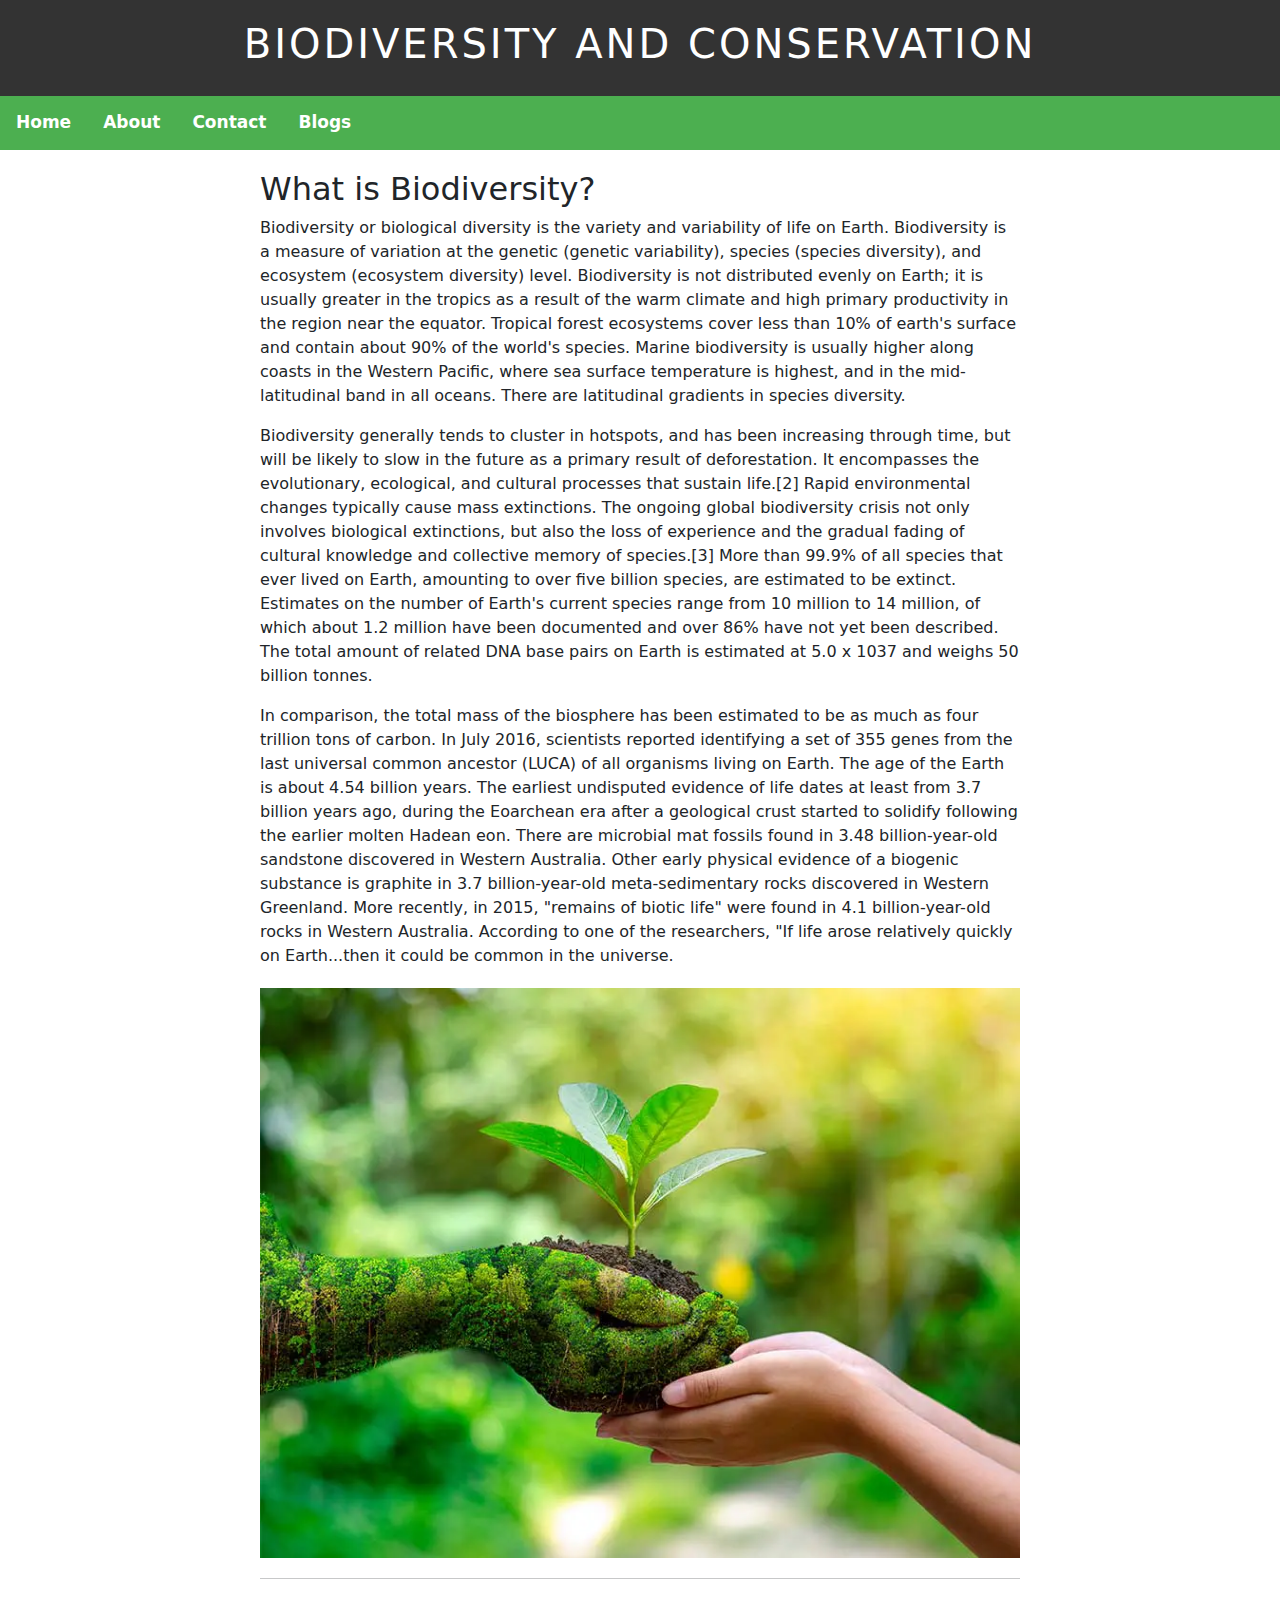
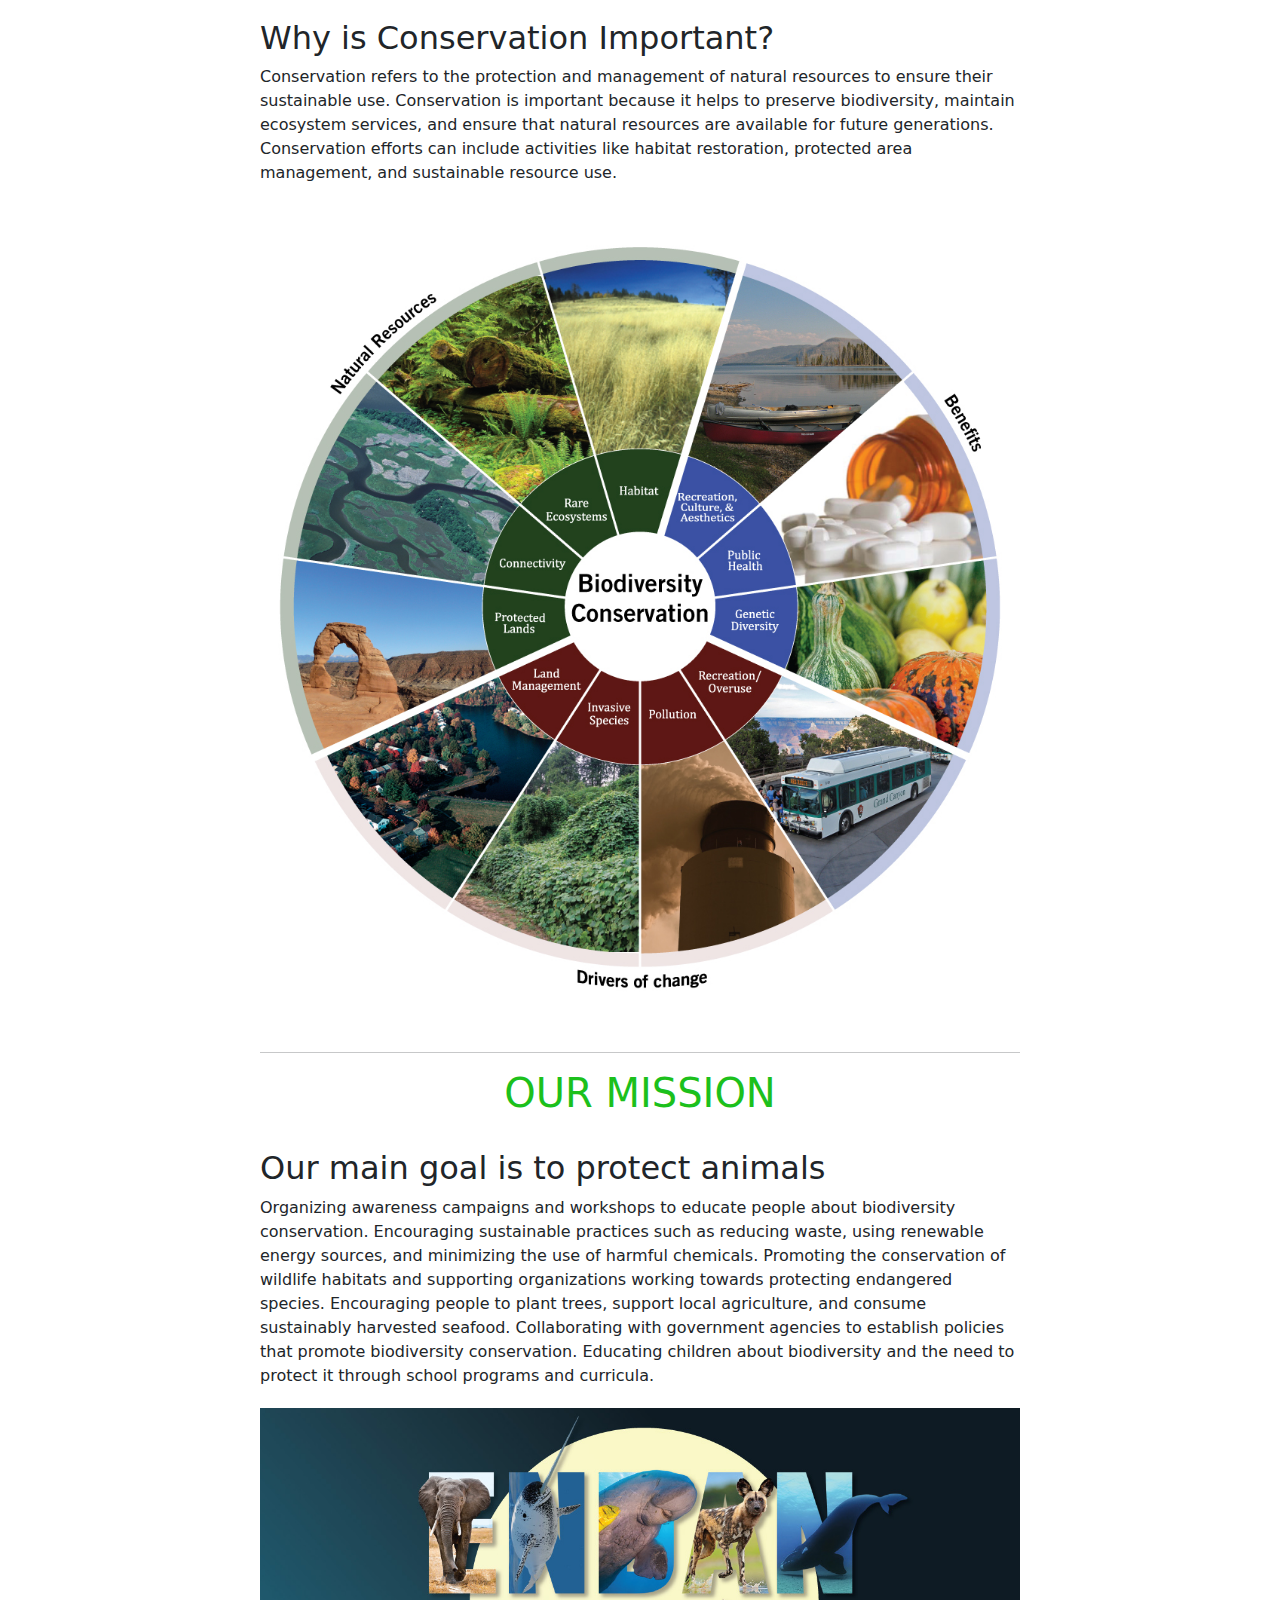
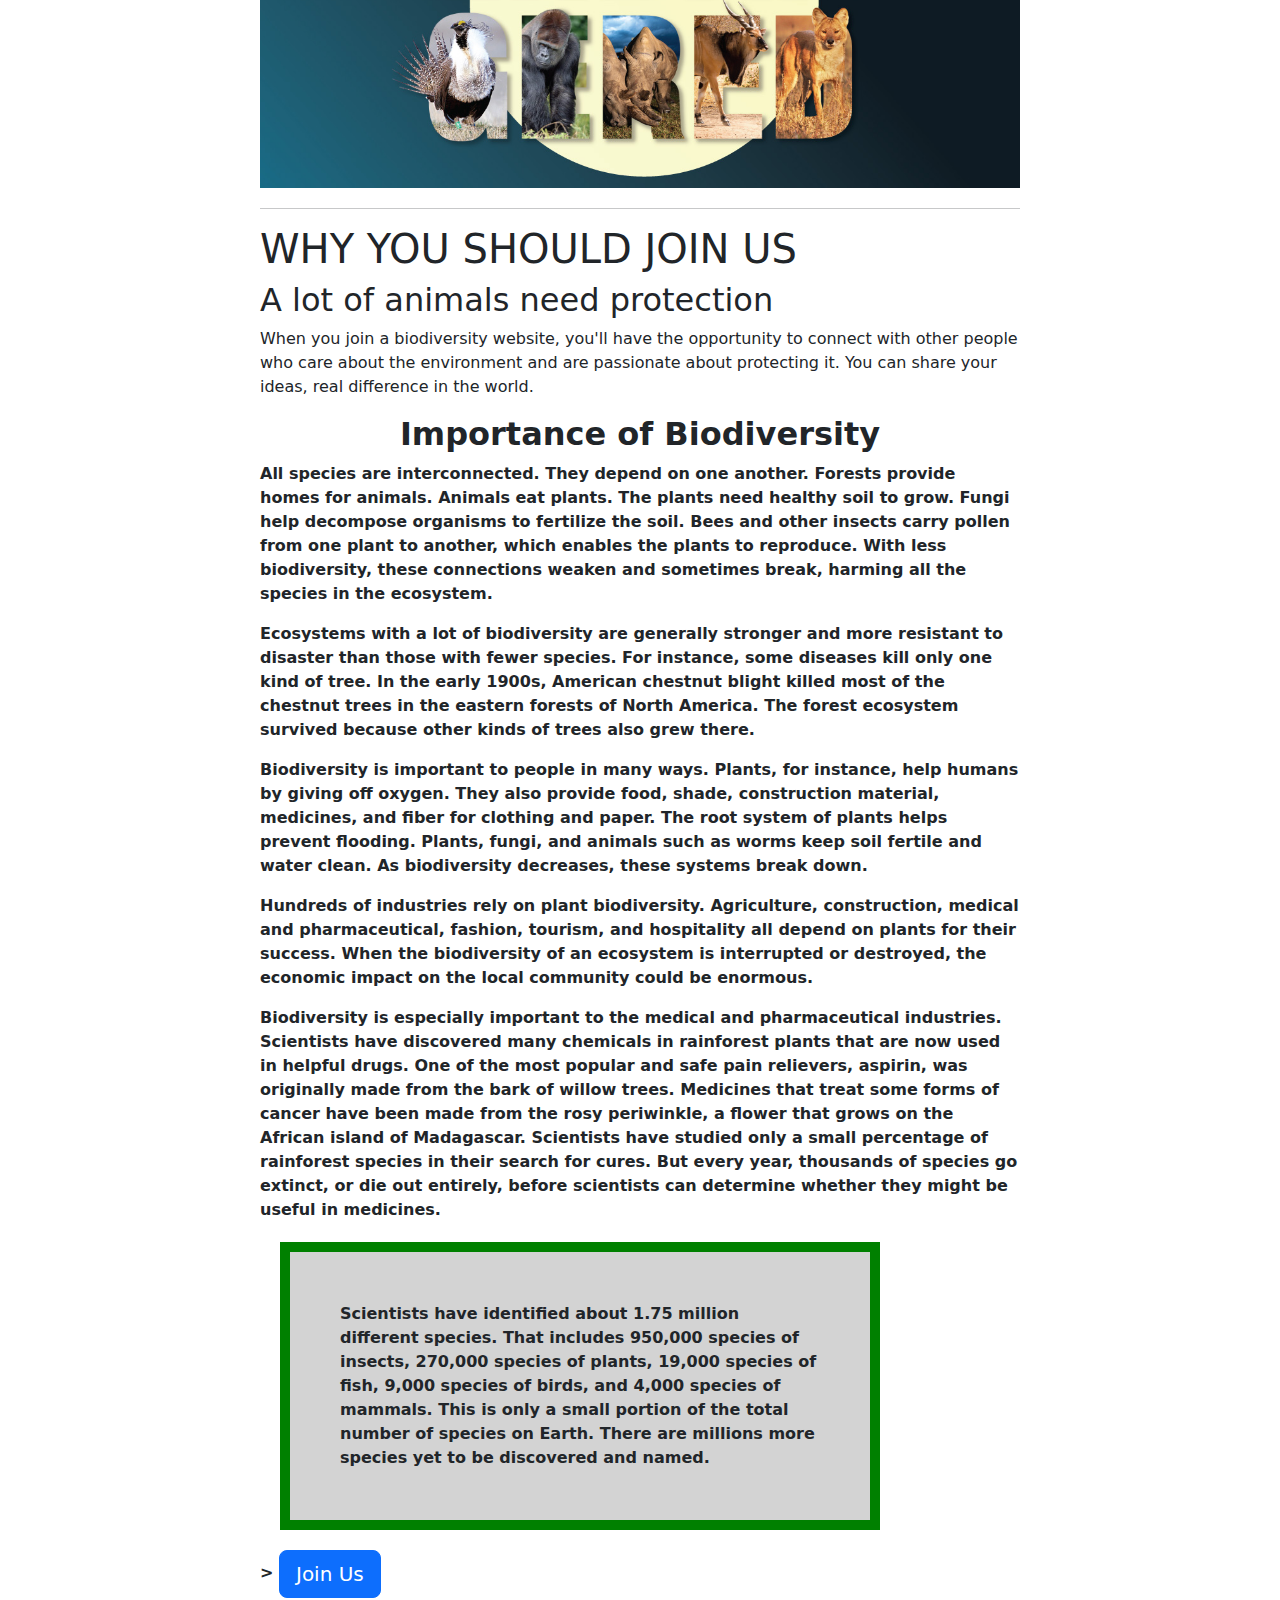
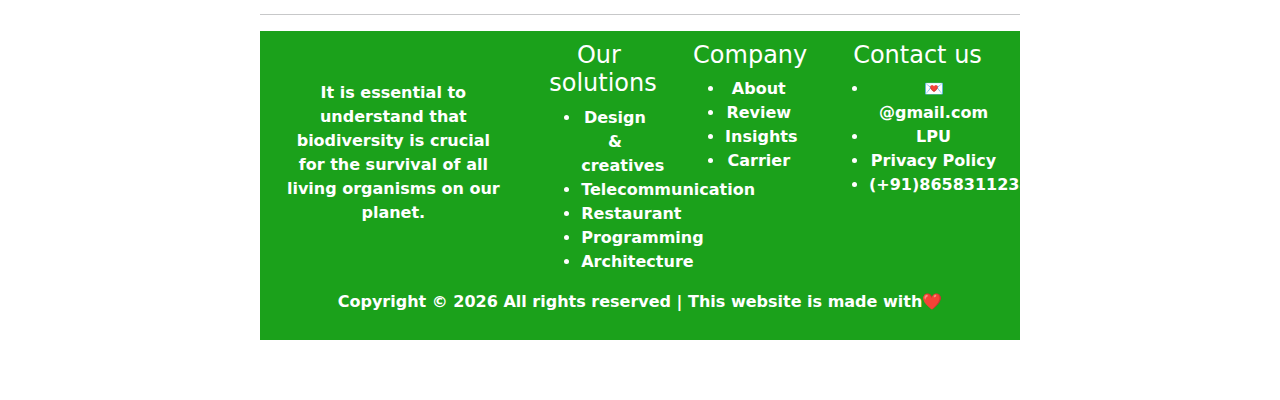
==== index.html @ 7ec9c861 "Add files via upload" ====
<!DOCTYPE html>
<html lang="en">
  <head>
    <meta charset="UTF-8" />
    <meta name="viewport" content="width=device-width, initial-scale=1.0" />
    <meta http-equiv="X-UA-Compatible" content="ie=edge" />
    <title>Biodiversity and Conservation</title>
    <link rel="stylesheet" href="style.css" />
    <link href="https://cdn.jsdelivr.net/npm/bootstrap@5.3.0-alpha3/dist/css/bootstrap.min.css" rel="stylesheet">
    <link href="https://getbootstrap.com/docs/5.3/assets/css/docs.css" rel="stylesheet">
  </head>
  <style>
    .important{
      background-color: lightgrey;
  width: 600px;
  border: 10px solid green;
  padding: 50px;
  margin: 20px;
    }
  </style>
 
  <body>
    <header>
      <h1>Biodiversity and Conservation</h1>
    </header>
    <nav>
      <a href="#">Home</a>
      <a href="">About</a>
      <a href="contact us.html">Contact</a>
      <a href="#">Blogs</a>
      
    </nav>
    <main>
      <section>
        <h2>What is Biodiversity?</h2>

        <p>
          Biodiversity or biological diversity is the variety and variability of
          life on Earth. Biodiversity is a measure of variation at the genetic
          (genetic variability), species (species diversity), and ecosystem
          (ecosystem diversity) level. Biodiversity is not distributed evenly
          on Earth; it is usually greater in the tropics as a result of the warm
          climate and high primary productivity in the region near the equator.
          Tropical forest ecosystems cover less than 10% of earth's surface and
          contain about 90% of the world's species. Marine biodiversity is
          usually higher along coasts in the Western Pacific, where sea surface
          temperature is highest, and in the mid-latitudinal band in all oceans.
          There are latitudinal gradients in species diversity.<p> Biodiversity
          generally tends to cluster in hotspots, and has been increasing
          through time, but will be likely to slow in the future as a primary
          result of deforestation. It encompasses the evolutionary, ecological,
          and cultural processes that sustain life.[2] Rapid environmental
          changes typically cause mass extinctions. The ongoing global
          biodiversity crisis not only involves biological extinctions, but also
          the loss of experience and the gradual fading of cultural knowledge
          and collective memory of species.[3] More than 99.9% of all species
          that ever lived on Earth, amounting to over five billion species, are
          estimated to be extinct. Estimates on the number of Earth's current
          species range from 10 million to 14 million, of which about 1.2
          million have been documented and over 86% have not yet been described.
          The total amount of related DNA base pairs on Earth is estimated at
          5.0 x 1037 and weighs 50 billion tonnes.</p> In comparison, the total mass
          of the biosphere has been estimated to be as much as four trillion
          tons of carbon. In July 2016, scientists reported identifying a set of
          355 genes from the last universal common ancestor (LUCA) of all
          organisms living on Earth. The age of the Earth is about 4.54 billion
          years. The earliest undisputed evidence of life dates at least from
          3.7 billion years ago, during the Eoarchean era after a geological
          crust started to solidify following the earlier molten Hadean eon.
          There are microbial mat fossils found in 3.48 billion-year-old
          sandstone discovered in Western Australia. Other early physical
          evidence of a biogenic substance is graphite in 3.7 billion-year-old
          meta-sedimentary rocks discovered in Western Greenland. More recently,
          in 2015, "remains of biotic life" were found in 4.1 billion-year-old
          rocks in Western Australia. According to one of the researchers, "If
          life arose relatively quickly on Earth...then it could be common in
          the universe.
        </p>
        <img src="image/services1.png" alt="Biodiversity" /><hr>
      </section>
      <section>
        <h2>Why is Conservation Important?</h2>
        <p>
          Conservation refers to the protection and management of natural
          resources to ensure their sustainable use. Conservation is important
          because it helps to preserve biodiversity, maintain ecosystem
          services, and ensure that natural resources are available for future
          generations. Conservation efforts can include activities like habitat
          restoration, protected area management, and sustainable resource use.
        </p><br>
        <img src="image/convervation.png" alt="Conservation" />
        <br><hr>
        <h1 style="color: rgb(28, 192, 28);"><center>OUR MISSION
        </h1><br>
        <h2>Our main goal is to protect animals</h2>
        <p>Organizing awareness campaigns and workshops to educate people about biodiversity conservation. Encouraging sustainable practices such as reducing waste, using renewable energy sources, and minimizing the use of harmful chemicals. Promoting the conservation of wildlife habitats and supporting organizations
           working towards protecting endangered species. 
           Encouraging people to plant trees, support local agriculture,
            and consume sustainably harvested seafood. Collaborating with 
            government agencies to establish policies that promote biodiversity
             conservation. Educating children about biodiversity and the need 
             to protect it through school programs and curricula.</p>
             <img src="image/protect animal.jpeg"><hr>
             <h1>WHY YOU SHOULD JOIN US<h1>
              <h2>A lot of animals need protection</h2>
              <p>When you join a biodiversity website,
                 you'll have the opportunity to connect with other
                  people who care about the environment and are passionate 
                  about protecting it. 
                You can share your ideas,
                real difference in the world.</p>
                <h2><center><b>Importance of Biodiversity</h2>
                  <p>All species are interconnected. They depend on one another. Forests provide homes for animals. Animals eat plants. The plants need healthy soil to grow. Fungi help decompose organisms to fertilize the soil. Bees and other insects carry pollen from one plant to another, which enables the plants to reproduce. With less biodiversity, these connections weaken and sometimes break, harming all the species in the ecosystem.</p>
                <p>Ecosystems with a lot of biodiversity are generally stronger and more resistant to disaster than those with fewer species. For instance, some diseases kill only one kind of tree. In the early 1900s, American chestnut blight killed most of the chestnut trees in the eastern forests of North America. The forest ecosystem survived because other kinds of trees also grew there.
                </p>
                <p>Biodiversity is important to people in many ways. Plants, for instance, help humans by giving off oxygen. They also provide food, shade, construction material, medicines, and fiber for clothing and paper. The root system of plants helps prevent flooding. Plants, fungi, and animals such as worms keep soil fertile and water clean. As biodiversity decreases, these systems break down.
                </p>
                <p>Hundreds of industries rely on plant biodiversity. Agriculture, construction, medical and pharmaceutical, fashion, tourism, and hospitality all depend on plants for their success. When the biodiversity of an ecosystem is interrupted or destroyed, the economic impact on the local community could be enormous.</p>
                <p>Biodiversity is especially important to the medical and pharmaceutical industries. Scientists have discovered many chemicals in rainforest plants that are now used in helpful drugs. One of the most popular and safe pain relievers, aspirin, was originally made from the bark of willow trees.
                   Medicines that treat some forms of cancer have 
                   been made from the rosy periwinkle, a flower that grows on the African island of Madagascar. Scientists 
                   have studied only a small percentage of rainforest species in their search for cures. But every year,
                    thousands of species go extinct, or die out entirely, before scientists can determine whether they might be useful in medicines.</p>
                    <div class="important">Scientists have identified about 1.75 million different species. That includes 950,000 species of insects, 270,000 species of plants, 19,000 species of fish, 9,000 species of birds, and 4,000 species of mammals. This is only a small portion of the total number of species on Earth. There are millions more species yet to be discovered and named.

                    </div>>
                <button type="button" class="btn btn-primary btn-lg">Join Us</button>
                <!--footer starts here-->
                <br><hr>
                <footer>
                <div class="footer-area">
                <div class="footer-area footer-padding">
                  <div class="container">
                    <div class="row justify-content-between">
                      <div class="col-xl-4 col-lg-3 col-md-8 col-sm-8">
                        <div class="single-footer-caption mb-50">
                          <div class="single-footer-caption mb-30">
                            <!-- logo -->
                            <div class="footer-logo mb-35">
                              <a href="index.html"
                                ><img src="assets/img/logo/logo2_footer.png" alt=""
                              /></a>
                            </div>
                            <div class="footer-tittle">
                              <div class="footer-pera">
                                <p>
                                  It is essential to understand that biodiversity is
                                  crucial for the survival of all living organisms on
                                  our planet.
                                </p>
                              </div>
                            </div>
                            <!-- social -->
                            <div class="footer-social">
                              <a href="#"><i class="fab fa-twitter"></i></a>
                              <a href="https://bit.ly/sai4ull"
                                ><i class="fab fa-facebook-f"></i
                              ></a>
                              <a href="#"><i class="fab fa-pinterest-p"></i></a>
                            </div>
                          </div>
                        </div>
                      </div>
                      <div class="col-xl-2 col-lg-3 col-md-4 col-sm-4">
                        <div class="single-footer-caption mb-50">
                          <div class="footer-tittle">
                            <h4>Our solutions</h4>
                            <ul>
                              <li><a >Design & creatives</a></li>
                              <li><a >Telecommunication</a></li>
                              <li><a >Restaurant</a></li>
                              <li><a >Programming</a></li>
                              <li><a >Architecture</a></li>
                            </ul>
                          </div>
                        </div>
                      </div>
                      <div class="col-xl-2 col-lg-2 col-md-4 col-sm-4">
                        <div class="single-footer-caption mb-50">
                          <div class="footer-tittle">
                            <h4>Company</h4>
                            <ul>
                              <li><a >About</a></li>
                              <li><a >Review</a></li>
                              <li><a >Insights</a></li>
                              <li><a >Carrier</a></li>
                            </ul>
                          </div>
                        </div>
                      </div>
                      <div class="col-xl-3 col-lg-4 col-md-6 col-sm-4">
                        <div class="single-footer-caption mb-50">
                          <div class="footer-tittle">
                            <h4>Contact us</h4>
                            <ul>
                              <li><a >💌@gmail.com</a></li>
                              <li><a >LPU</a></li>
                              <li><a >Privacy Policy</a></li>
                              <li class="number"><a>(+91)8658311234</a></li>
                            </ul>
                          </div>
                        </div>
                      </div>
                    </div>
                  </div>
                </div>
                <!-- footer-bottom area -->
                <div class="footer-bottom-area">
                  <div class="container">
                    <div class="footer-border">
                      <div class="row d-flex align-items-center">
                        <div class="col-xl-12">
                          <div class="footer-copy-right text-center">
                            <p>
                              <!-- Link back to Colorlib can't be removed. Template is licensed under CC BY 3.0. -->
                              Copyright &copy;
                              <script>
                                document.write(new Date().getFullYear());
                              </script>
                              All rights reserved | This website is made with❤️
                              <i class="fa fa-heart" aria-hidden="true"></i>
                            </p>
                          </div>
                        </div>
                      </div>
                    </div>
                  </div>
                </div>
              </div>
      </section>
    </main>
  </body>
</html>
---- style.css ----
body {
  font-family: sans-serif;
  margin: 0;
}

header {
  background-color: #333;
  color: #fff;
  text-align: center;
  padding: 20px;
  font-size: 30px;
  text-transform: uppercase;
  letter-spacing: 3px;
}

nav {
  background-color: #4caf50;
  overflow: hidden;
}

nav a {
  float: left;
  display: block;
  color: white;
  text-align: center;
  padding: 14px 16px;
  text-decoration: none;
  font-size: 17px;
  font-weight: bold;
  transition: background-color 0.3s;
}

nav a:hover {
  background-color: #ddd;
  color: black;
}

main {
  max-width: 800px;
  margin: 0 auto;
  padding: 20px;
}

section {
  margin-bottom: 40px;
}

h2 {
  font-size: 24px;
  margin-bottom: 20px;
}

img {
  max-width: 100%;
  display: block;
  margin: 20px auto;
}

footer {
  background-color: rgb(27, 161, 27);
  color: #fff;
  text-align: center;
  padding: 10px;
}
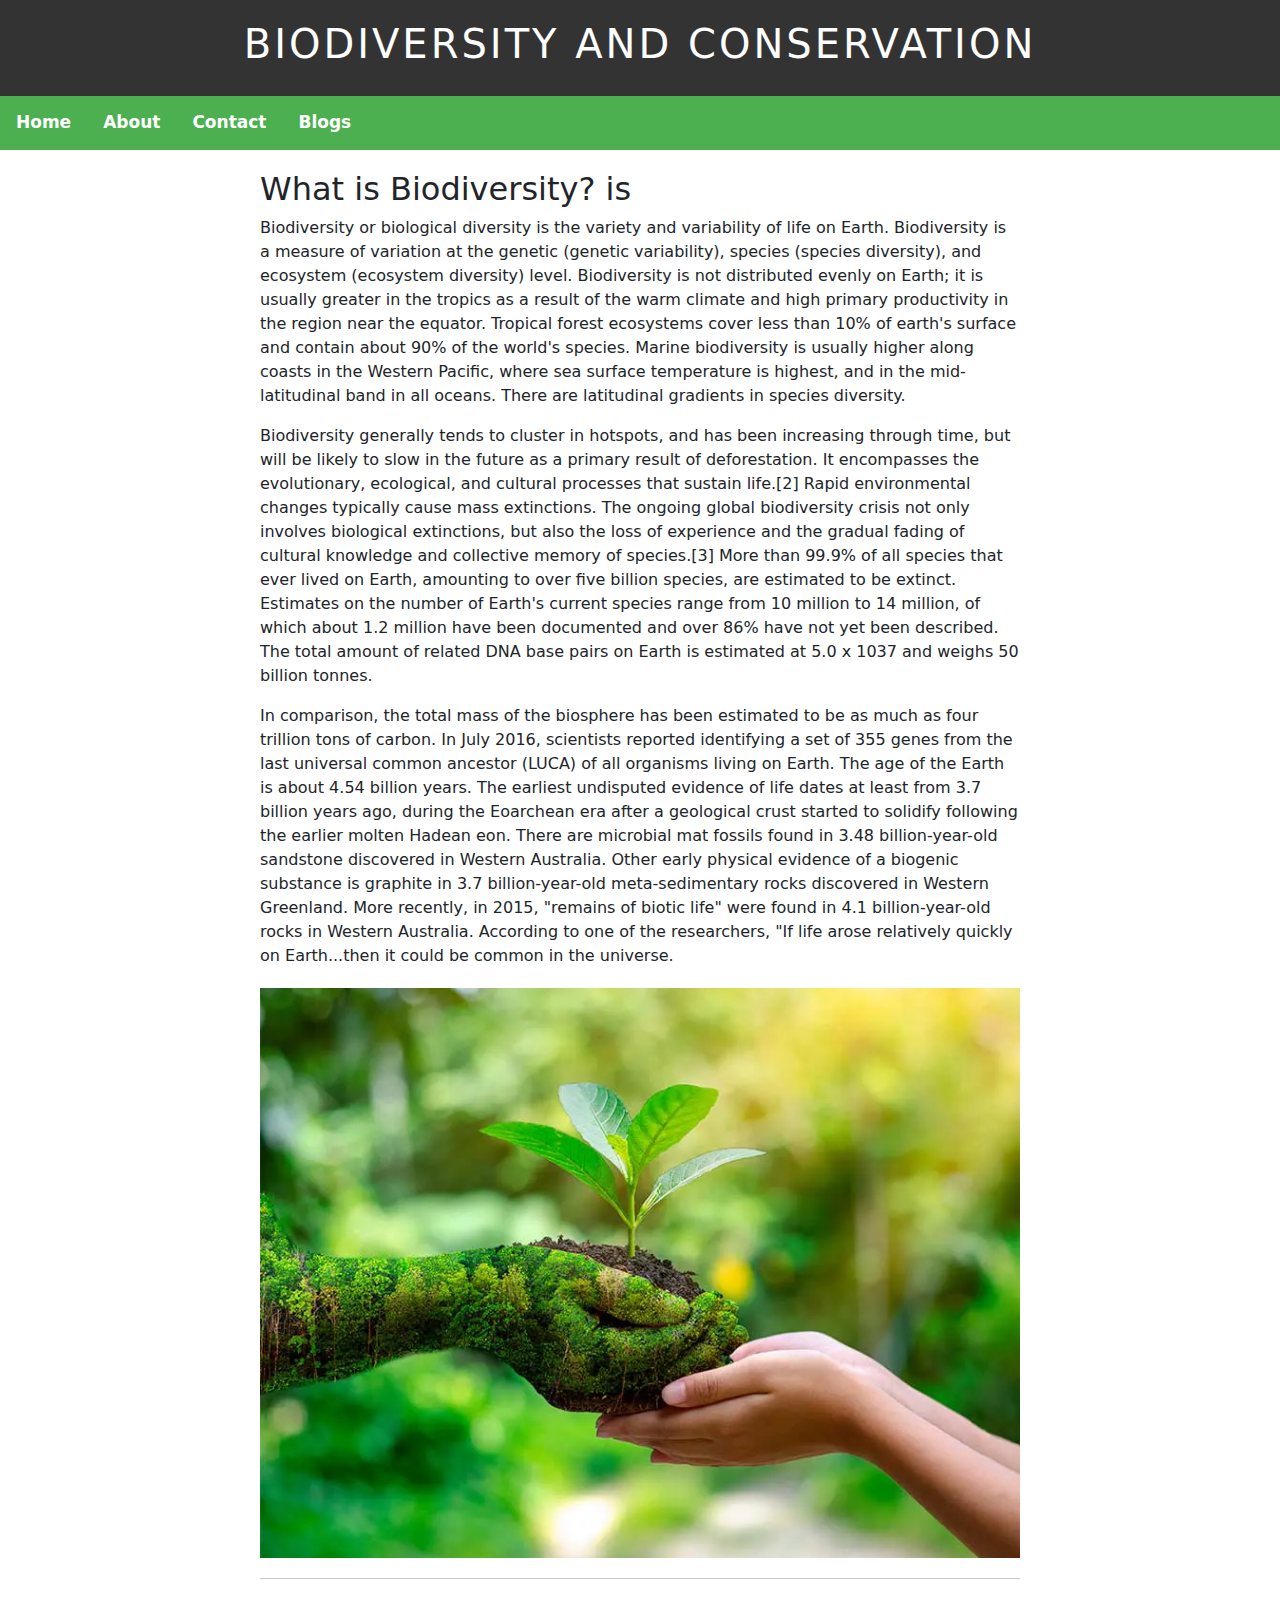
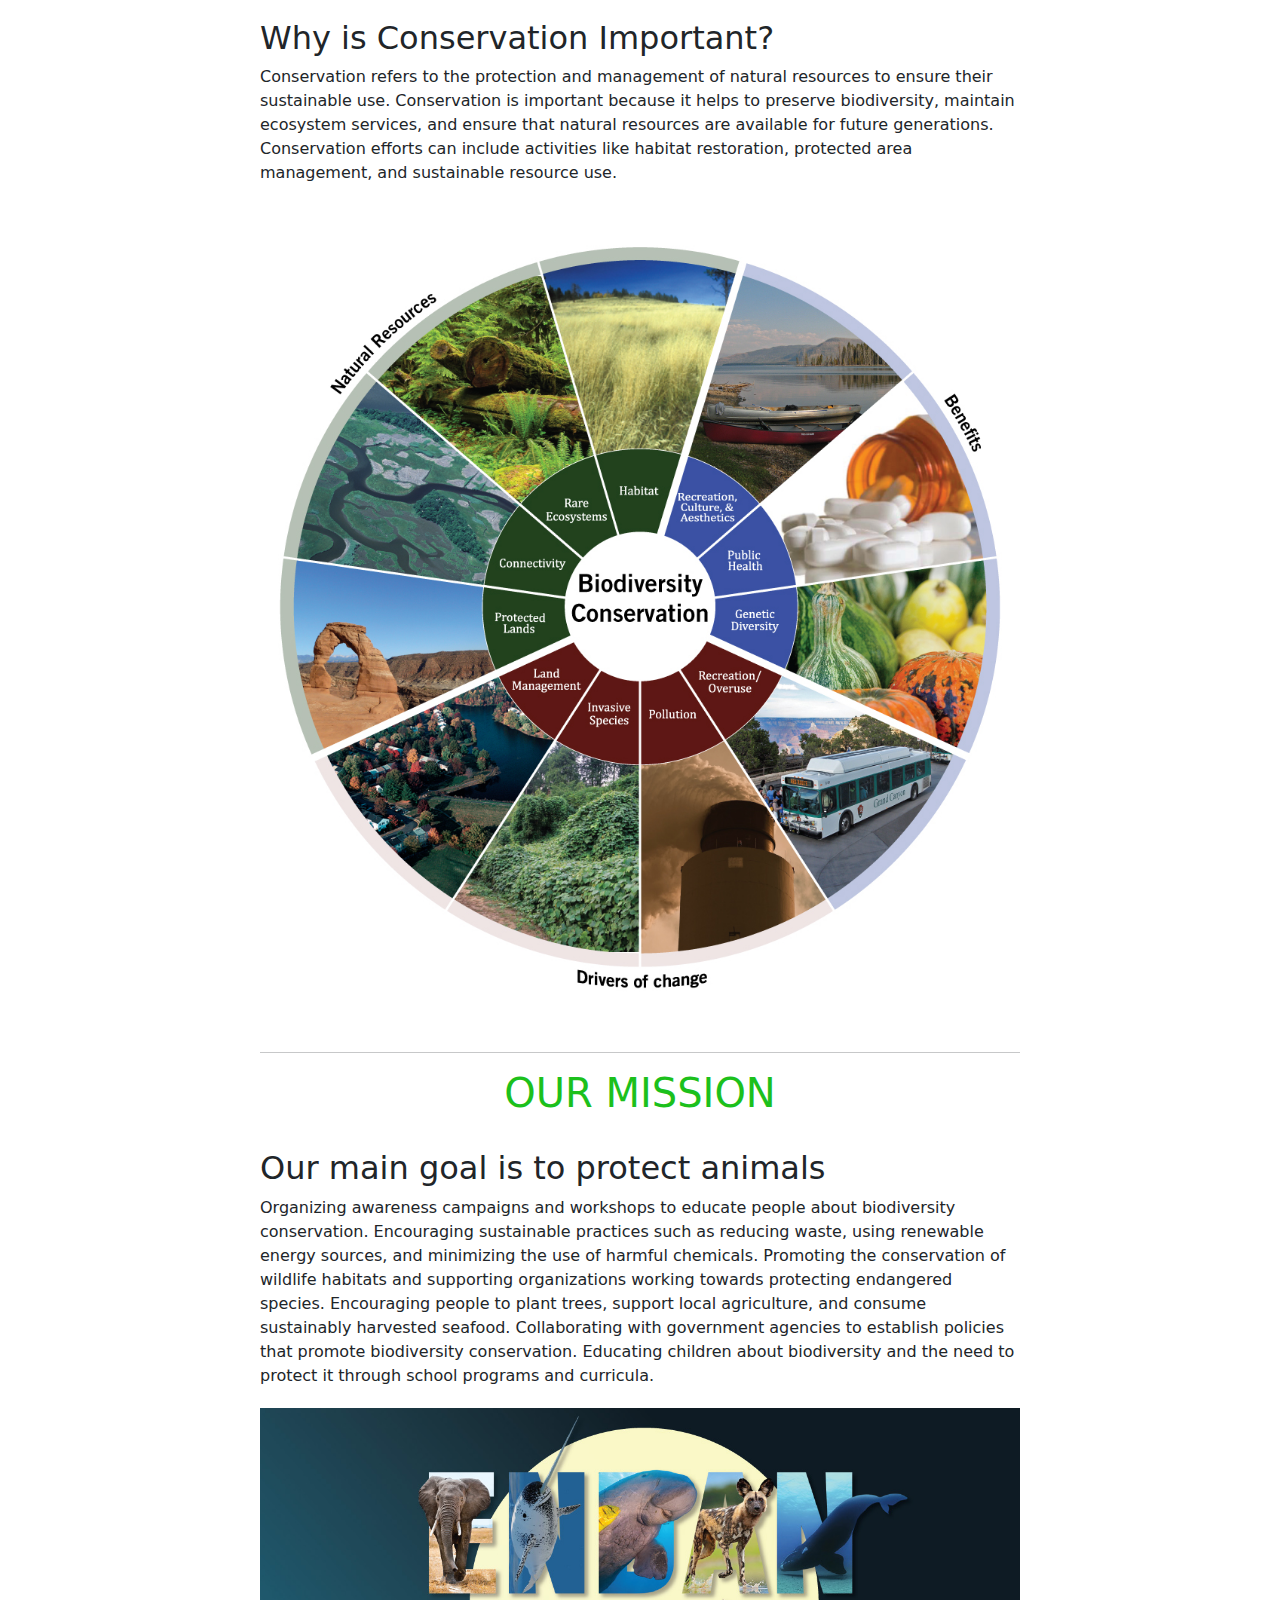
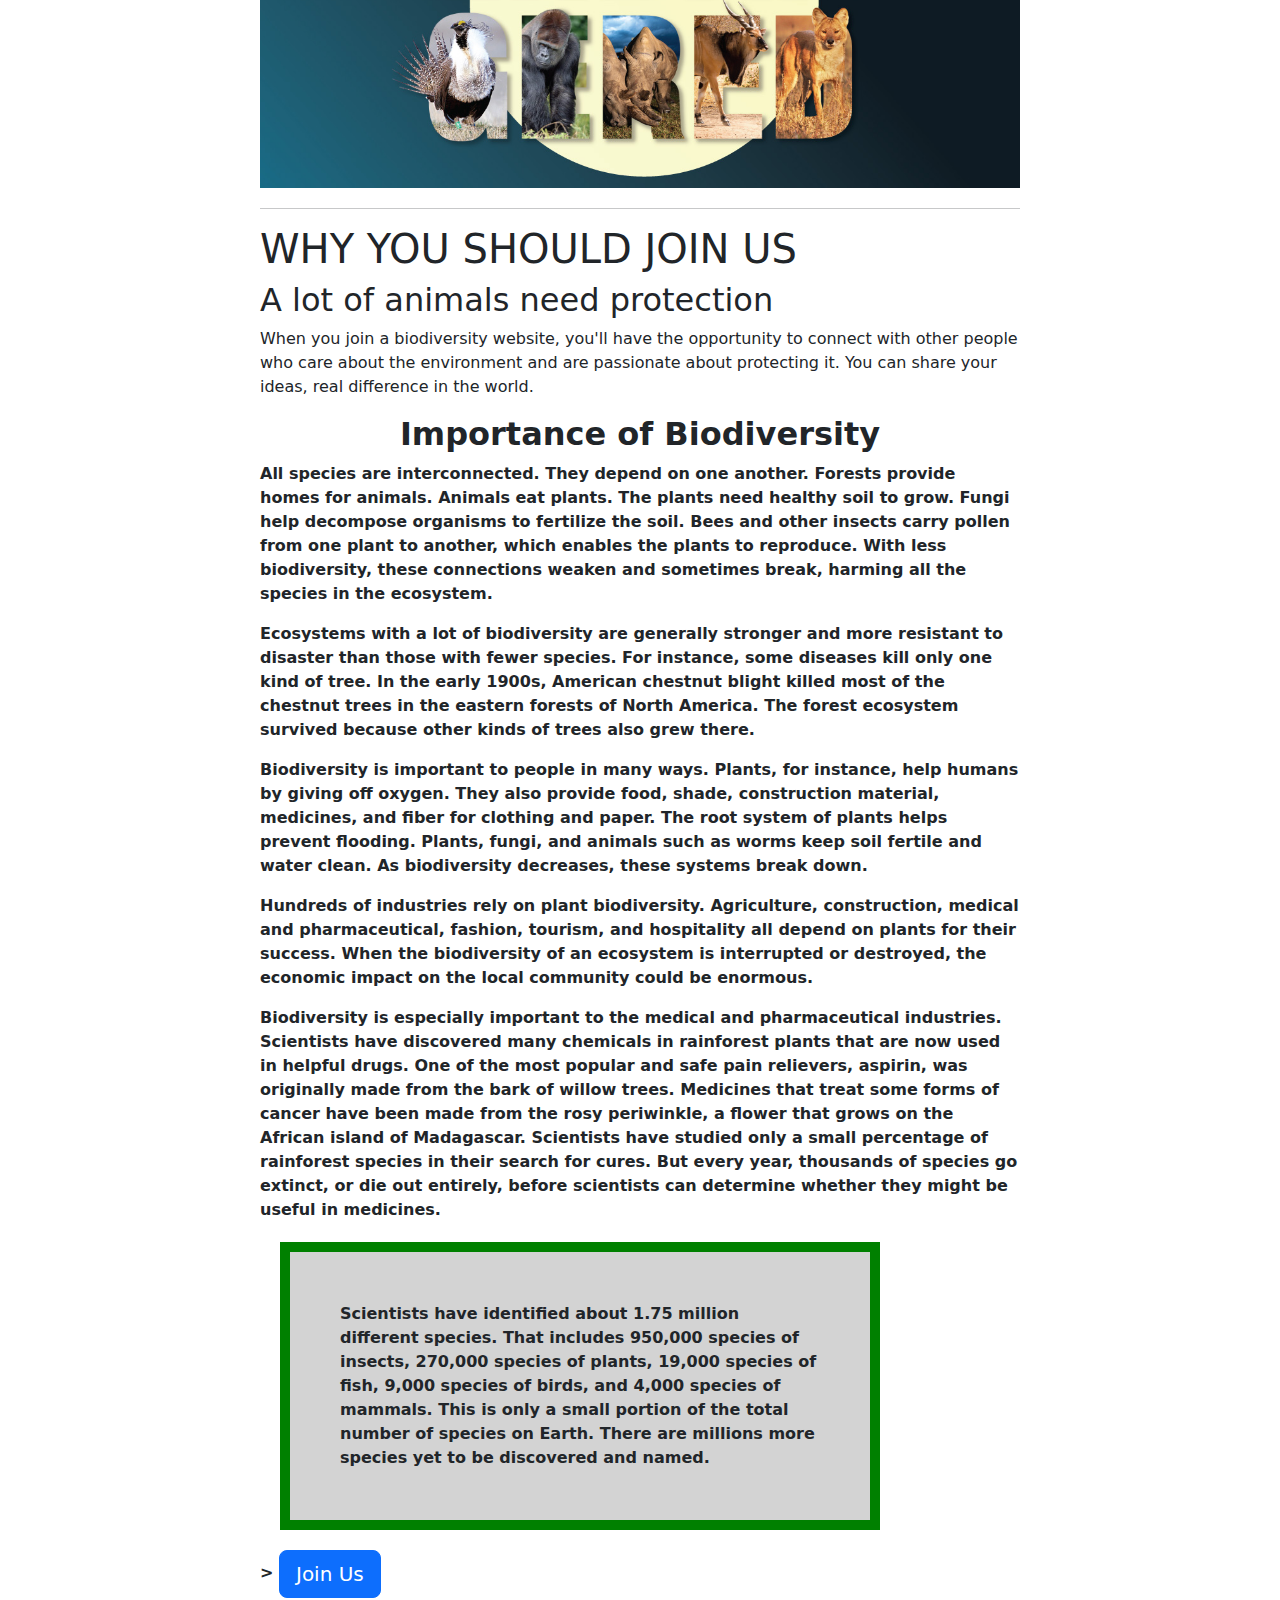
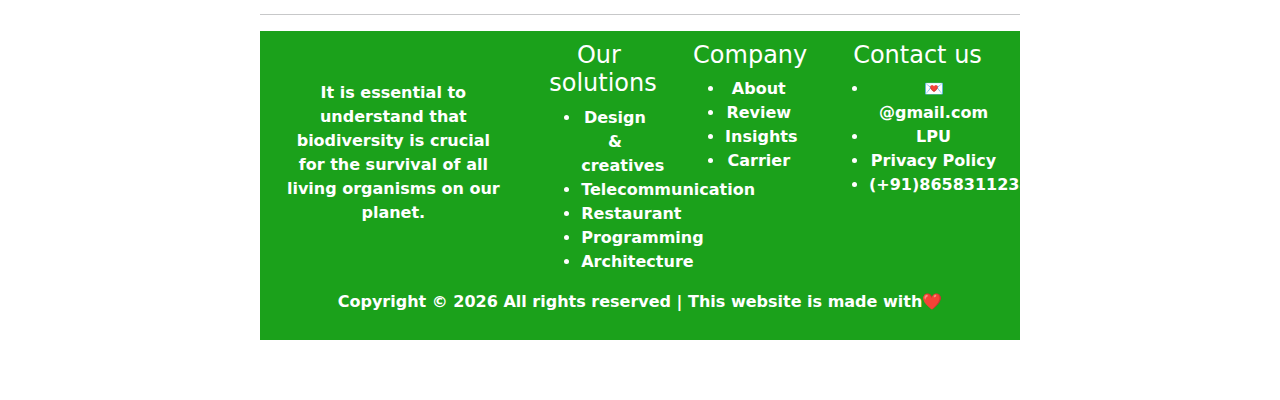
==== commit dd2f5aa2: "Update index.html" ====
--- a/index.html
+++ b/index.html
@@ -32,7 +32,7 @@
     </nav>
     <main>
       <section>
-        <h2>What is Biodiversity?</h2>
+        <h2>What is Biodiversity? is</h2>
 
         <p>
           Biodiversity or biological diversity is the variety and variability of
--- a/style.css
+++ b/style.css
@@ -1,6 +1,8 @@
 body {
   font-family: sans-serif;
   margin: 0;
+  width:100%;
+  height:100;
 }
 
 header {
